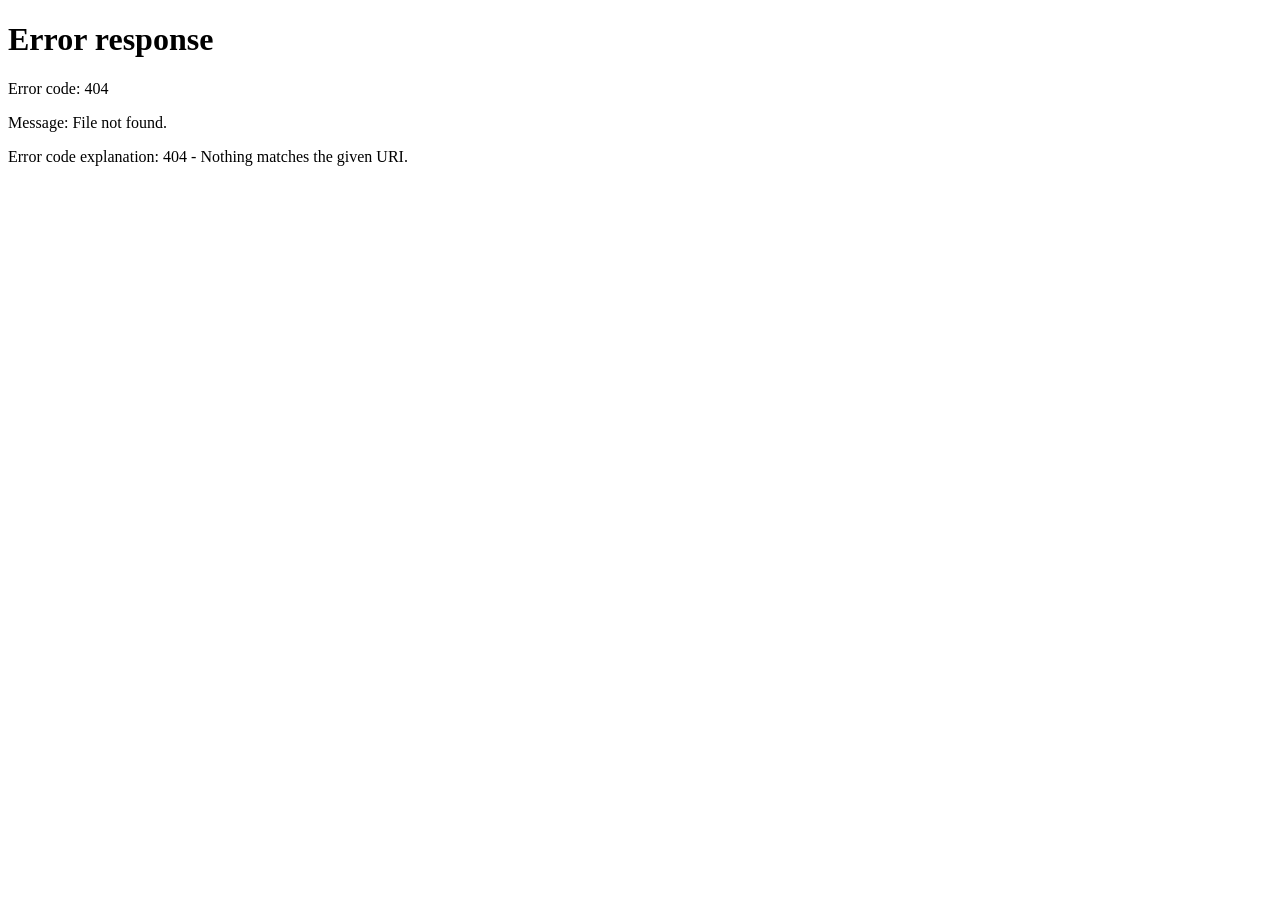
==== inicial.html @ c8400ddc "Create inicial.html with basic layout and styles Initial creation of the inicial.html file with stru" ====
<!DOCTYPE html>
<html lang="pt-BR">
<head>
  <meta charset="UTF-8">
  <meta name="viewport" content="width=device-width, initial-scale=1.0">
  <title>PropostaFácil</title>

  <link href="https://fonts.googleapis.com/css2?family=Poppins:wght@400;500;600&display=swap" rel="stylesheet">
  <link rel="stylesheet" href="../CSS/style.css">

  <style>
    /* ===== ITENS DO ORÇAMENTO ===== */
    .itens-section {
      border: 1px solid rgba(56,189,248,0.2);
      border-radius: 10px;
      padding: 14px;
      margin-bottom: 15px;
      background: rgba(56,189,248,0.04);
    }

    .itens-header {
      display: flex;
      justify-content: space-between;
      align-items: center;
      margin-bottom: 10px;
    }

    .itens-header h3 {
      font-size: 13px;
      font-weight: 600;
      color: #38bdf8;
      text-transform: uppercase;
      letter-spacing: 0.05em;
      margin: 0;
    }

    .btn-add-item {
      background: rgba(56,189,248,0.15);
      color: #38bdf8;
      border: 1px solid rgba(56,189,248,0.3);
      border-radius: 6px;
      padding: 5px 12px;
      font-size: 12px;
      font-weight: 600;
      cursor: pointer;
      transition: 0.2s;
      font-family: 'Poppins', sans-serif;
    }

    .btn-add-item:hover { background: rgba(56,189,248,0.28); }

    .item-row {
      display: grid;
      grid-template-columns: 2fr 60px 90px 80px 28px;
      gap: 6px;
      align-items: center;
      margin-bottom: 6px;
      animation: fadeIn 0.2s ease;
    }

    @keyframes fadeIn {
      from { opacity: 0; transform: translateY(-4px); }
      to   { opacity: 1; transform: translateY(0); }
    }

    .item-row input,
    .item-row select {
      width: 100%;
      padding: 7px 8px;
      border: 1px solid rgba(255,255,255,0.1);
      border-radius: 6px;
      font-size: 12px;
      font-family: 'Poppins', sans-serif;
      background: rgba(255,255,255,0.05);
      color: #e5eef7;
      box-sizing: border-box;
    }

    .item-row input:focus,
    .item-row select:focus {
      outline: none;
      border-color: #38bdf8;
      box-shadow: 0 0 0 2px rgba(56,189,248,0.15);
      background: rgba(255,255,255,0.08);
    }

    .item-row input.item-sub {
      background: rgba(255,255,255,0.03) !important;
      color: #7dd3fc !important;
      font-weight: 600;
      cursor: default;
    }

    .btn-remove-item {
      background: none;
      border: none;
      color: #f87171;
      cursor: pointer;
      font-size: 14px;
      line-height: 1;
      padding: 0;
      border-radius: 5px;
      transition: 0.15s;
      display: flex;
      align-items: center;
      justify-content: center;
      width: 28px;
      height: 28px;
    }

    .btn-remove-item:hover { background: rgba(248,113,113,0.15); }

    .itens-col-labels {
      display: grid;
      grid-template-columns: 2fr 60px 90px 80px 28px;
      gap: 6px;
      margin-bottom: 5px;
    }

    .itens-col-labels span {
      font-size: 10px;
      font-weight: 500;
      color: #64748b;
      text-transform: uppercase;
      letter-spacing: 0.05em;
    }

    .itens-total {
      display: flex;
      justify-content: flex-end;
      align-items: center;
      gap: 8px;
      margin-top: 8px;
      padding-top: 8px;
      border-top: 1px solid rgba(255,255,255,0.07);
      font-size: 13px;
      color: #94a3b8;
    }

    .itens-total strong {
      font-size: 15px;
      color: #38bdf8;
      font-weight: 600;
    }

    /* ===== STATUS SELECT ===== */
    .status-select {
      width: 100%;
      padding: 12px;
      border: 1px solid rgba(255,255,255,0.1);
      border-radius: 8px;
      font-size: 0.95rem;
      font-family: 'Poppins', sans-serif;
      background: rgba(255,255,255,0.05);
      color: #e5eef7;
      cursor: pointer;
    }

    .status-select option { background: #1e3a8a; color: #e5eef7; }

    /* ===== BADGES DE STATUS ===== */
    .badge-status {
      display: inline-block;
      padding: 3px 9px;
      border-radius: 20px;
      font-size: 11px;
      font-weight: 500;
      white-space: nowrap;
    }
    .badge-rascunho  { background: rgba(100,116,139,0.2); color: #94a3b8; }
    .badge-cotacao   { background: rgba(56,189,248,0.15); color: #38bdf8; }
    .badge-aprovacao { background: rgba(250,204,21,0.15);  color: #fbbf24; }
    .badge-aprovado  { background: rgba(52,211,153,0.15);  color: #34d399; }
    .badge-rejeitado { background: rgba(248,113,113,0.15); color: #f87171; }
  </style>

  <script>
    if (!localStorage.getItem('proposta_session')) {
      window.location.href = "login.html";
    }
  </script>
</head>

<body>
  <div class="app">

    <!-- ================= HEADER ================= -->
    <header>
      <div class="logo-area">
        <h1>Proposta<span>Fácil</span></h1>
        <p class="lead">Gerencie orçamentos facilmente</p>
      </div>

      <nav class="menu">
        <a href="dashboard.html" class="menu-link">Dashboard</a>
        <a href="#" class="menu-link">Relatórios</a>
        <a href="#" class="menu-link">Serviços</a>
        <a href="#" class="menu-link">Contato</a>
        <a href="#" class="menu-link">Ferramentas</a>
      </nav>

      <div class="controls">
        <button id="btnClear" class="btn btn-ghost">Limpar</button>
        <button id="logout" class="btn btn-primary">Sair</button>
      </div>
    </header>

    <!-- ================= CONTEÚDO ================= -->
    <main class="grid">

      <!-- ===== FORMULÁRIO ===== -->
      <aside class="card">
        <h2 style="margin-bottom:15px;">Nova Proposta</h2>

        <form id="form" novalidate>
          <input type="hidden" id="id">

          <!-- Título -->
          <div class="field">
            <label for="title">Título</label>
            <input id="title" type="text" placeholder="Ex: Projeto Site" required>
          </div>

          <!-- Fornecedor -->
          <div class="field">
            <label for="supplier">Fornecedor</label>
            <input id="supplier" type="text" placeholder="Nome do fornecedor" required>
          </div>

          <!-- Categoria -->
          <div class="field">
            <label for="category">Categoria</label>
            <select id="category" required>
              <option value="">Selecione</option>
              <option>Projeto</option>
              <option>Compra</option>
              <option>Serviço</option>
              <option>Outro</option>
            </select>
          </div>

          <!-- ===== ITENS DO ORÇAMENTO ===== -->
          <div class="itens-section">
            <div class="itens-header">
              <h3>Itens do Orçamento</h3>
              <button type="button" class="btn-add-item" id="btnAddItem">+ Adicionar Item</button>
            </div>

            <div class="itens-col-labels">
              <span>Descrição</span>
              <span>Qtd</span>
              <span>Preço Unit.</span>
              <span>Subtotal</span>
              <span></span>
            </div>

            <div id="itens-lista">
              <!-- itens inseridos via JS -->
            </div>

            <div class="itens-total">
              <span>Total do Orçamento:</span>
              <strong id="totalGeral">R$ 0,00</strong>
            </div>
          </div>

          <!-- Status -->
          <div class="field">
            <label for="status">Status</label>
            <select id="status" class="status-select" required>
              <option value="rascunho">Rascunho</option>
              <option value="cotacao">Aguardando Cotação</option>
              <option value="aprovacao">Aguardando Aprovação</option>
              <option value="aprovado">Aprovado</option>
              <option value="rejeitado">Rejeitado</option>
            </select>
          </div>

          <!-- Data -->
          <div class="field">
            <label for="date">Data</label>
            <input id="date" type="date" required>
          </div>

          <!-- Observações -->
          <div class="field">
            <label for="notes">Observações</label>
            <textarea id="notes" placeholder="Detalhes adicionais..."></textarea>
          </div>

          <button type="submit" class="btn btn-primary">
            💾 Salvar Proposta
          </button>
        </form>
      </aside>

      <!-- ===== TABELA ===== -->
      <section class="card">
        <div style="display:flex; justify-content:space-between; align-items:center; margin-bottom:15px; flex-wrap:wrap; gap:10px;">
          <h2>Propostas</h2>
          <input id="q" class="search" type="search" placeholder="🔍 Pesquisar...">
        </div>

        <table class="table">
          <thead>
            <tr>
              <th>Título</th>
              <th>Fornecedor</th>
              <th>Categoria</th>
              <th>Itens</th>
              <th>Total</th>
              <th>Status</th>
              <th>Data</th>
              <th>Ações</th>
            </tr>
          </thead>
          <tbody id="tbody">
            <!-- Dados aparecem aqui via JS -->
          </tbody>
        </table>
      </section>

    </main>
  </div>

  <!-- IMPORTAR JSON -->
  <input id="fileInput" type="file" accept="application/json" hidden>

  <!-- ===== SCRIPT DE ITENS ===== -->
  <script>
    // ---- Gerenciamento de Itens ----
    let itens = []; // array de { desc, qty, price }

    function criarLinhaItem(index, item = { desc: '', qty: 1, price: '' }) {
      const row = document.createElement('div');
      row.className = 'item-row';
      row.dataset.index = index;
      row.innerHTML = `
        <input type="text"   class="item-desc"  placeholder="Descrição do item" value="${item.desc}"  required>
        <input type="number" class="item-qty"   min="1" value="${item.qty}"                            required>
        <input type="number" class="item-price" step="0.01" placeholder="R$" value="${item.price}"    required>
        <input type="text"   class="item-sub"   readonly tabindex="-1" >
        <button type="button" class="btn-remove-item" title="Remover item">✕</button>
      `;

      // Calcula subtotal ao digitar
      const qtyEl   = row.querySelector('.item-qty');
      const priceEl = row.querySelector('.item-price');
      const subEl   = row.querySelector('.item-sub');

      function atualizarSub() {
        const q = parseFloat(qtyEl.value)   || 0;
        const p = parseFloat(priceEl.value) || 0;
        subEl.value = (q * p).toLocaleString('pt-BR', { style: 'currency', currency: 'BRL' });
        atualizarTotal();
      }

      qtyEl.addEventListener('input', atualizarSub);
      priceEl.addEventListener('input', atualizarSub);
      atualizarSub();

      // Remover linha
      row.querySelector('.btn-remove-item').addEventListener('click', () => {
        if (document.querySelectorAll('.item-row').length === 1) return; // mínimo 1
        row.remove();
        atualizarTotal();
      });

      return row;
    }

    function atualizarTotal() {
      let total = 0;
      document.querySelectorAll('.item-row').forEach(row => {
        const q = parseFloat(row.querySelector('.item-qty').value)   || 0;
        const p = parseFloat(row.querySelector('.item-price').value) || 0;
        total += q * p;
      });
      document.getElementById('totalGeral').textContent =
        total.toLocaleString('pt-BR', { style: 'currency', currency: 'BRL' });
    }

    function adicionarItem(item) {
      const lista  = document.getElementById('itens-lista');
      const index  = lista.children.length;
      lista.appendChild(criarLinhaItem(index, item));
    }

    function coletarItens() {
      const rows = document.querySelectorAll('.item-row');
      return Array.from(rows).map(row => ({
        desc:  row.querySelector('.item-desc').value.trim(),
        qty:   parseFloat(row.querySelector('.item-qty').value)   || 0,
        price: parseFloat(row.querySelector('.item-price').value) || 0,
      })).filter(i => i.desc); // ignora linhas vazias
    }

    // Inicia com 1 item vazio
    document.addEventListener('DOMContentLoaded', () => {
      adicionarItem();

      document.getElementById('btnAddItem').addEventListener('click', () => {
        adicionarItem();
      });
    });

    // Expõe helpers para o app.js existente
    window.PF = {
      adicionarItem,
      coletarItens,
      atualizarTotal,
      limparItens() {
        document.getElementById('itens-lista').innerHTML = '';
        adicionarItem();
        atualizarTotal();
      },
      carregarItens(arr) {
        document.getElementById('itens-lista').innerHTML = '';
        (arr && arr.length ? arr : [{}]).forEach(i => adicionarItem(i));
        atualizarTotal();
      },
      statusBadge(status) {
        const mapa = {
          rascunho:  ['badge-rascunho',  'Rascunho'],
          cotacao:   ['badge-cotacao',   'Aguard. Cotação'],
          aprovacao: ['badge-aprovacao', 'Aguard. Aprovação'],
          aprovado:  ['badge-aprovado',  'Aprovado'],
          rejeitado: ['badge-rejeitado', 'Rejeitado'],
        };
        const [cls, label] = mapa[status] || ['badge-rascunho', status];
        return `<span class="badge-status ${cls}">${label}</span>`;
      }
    };
  </script>

  <!-- App principal (seu JS existente) -->
  <script type="module" src="../js/app.js"></script>

  <!-- ================= FOOTER ================= -->
  <footer class="footer">
    <p>© 2025 PropostaFácil — Todos os direitos reservados.</p>
  </footer>
</body>
</html>
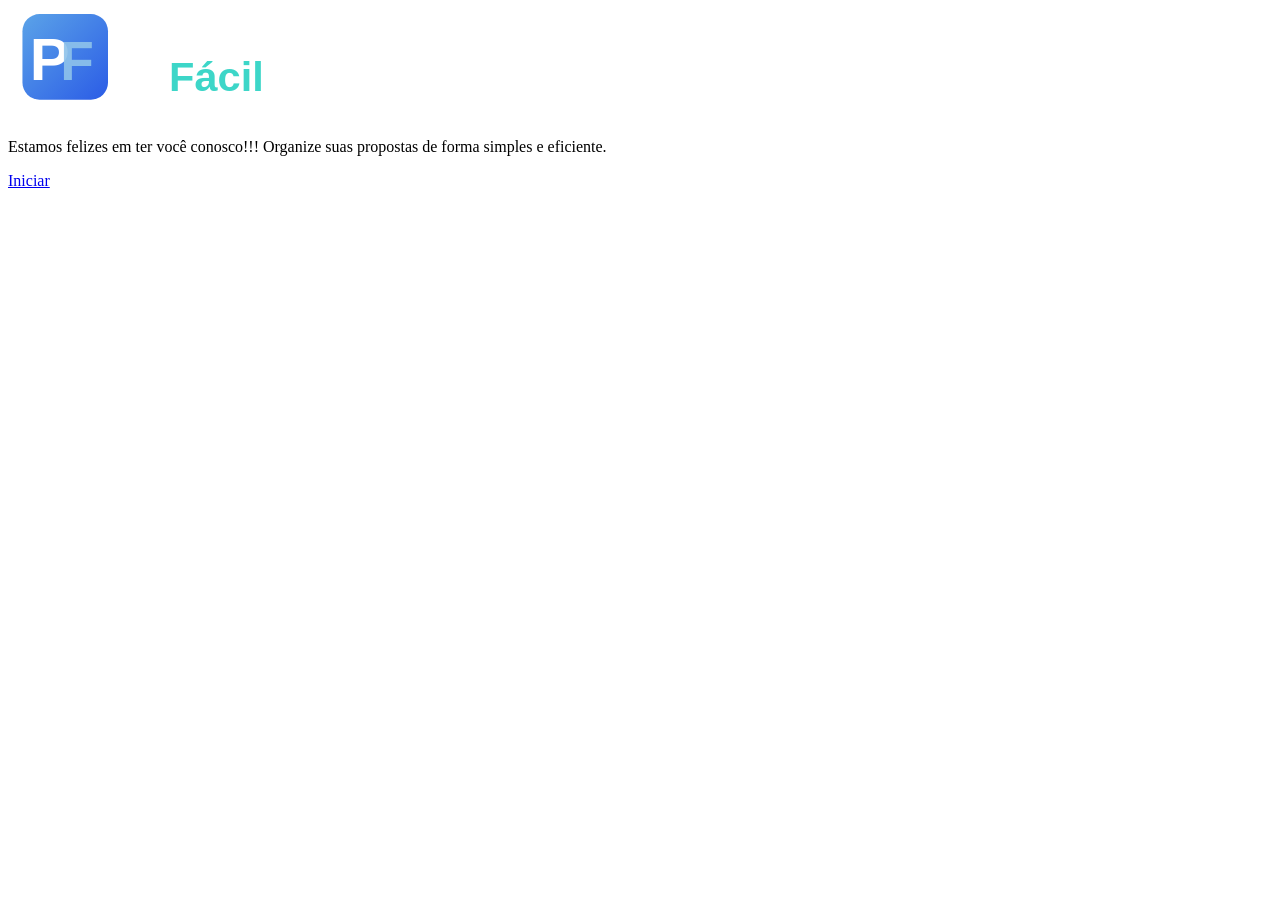
==== commit 9b5665e4: "Create inicial.html with welcome message and SVG" ====
--- a/inicial.html
+++ b/inicial.html
@@ -1,444 +1,39 @@
 <!DOCTYPE html>
 <html lang="pt-BR">
 <head>
-  <meta charset="UTF-8">
-  <meta name="viewport" content="width=device-width, initial-scale=1.0">
-  <title>PropostaFácil</title>
+    <meta charset="UTF-8">
+    <meta name="viewport" content="width=device-width, initial-scale=1.0">
+    <title>Bem-vindo | Proposta Fácil</title>
+    <link rel="stylesheet" href="../CSS/inicial.css">
+</head>
+<body>
 
-  <link href="https://fonts.googleapis.com/css2?family=Poppins:wght@400;500;600&display=swap" rel="stylesheet">
-  <link rel="stylesheet" href="../CSS/style.css">
+  <div class="container">
 
-  <style>
-    /* ===== ITENS DO ORÇAMENTO ===== */
-    .itens-section {
-      border: 1px solid rgba(56,189,248,0.2);
-      border-radius: 10px;
-      padding: 14px;
-      margin-bottom: 15px;
-      background: rgba(56,189,248,0.04);
-    }
+   <svg width="420" height="110" viewBox="0 0 680 180" xmlns="http://www.w3.org/2000/svg">
+  <defs>
+    <linearGradient id="bgGrad2" x1="0%" y1="0%" x2="100%" y2="100%">
+      <stop offset="0%" style="stop-color:#5BA3E8"/>
+      <stop offset="100%" style="stop-color:#2B5CE6"/>
+    </linearGradient>
+  </defs>
+  <rect x="20" y="10" width="140" height="140" rx="28" fill="url(#bgGrad2)"/>
+  <text x="32" y="118" font-family="Arial Black, sans-serif" font-weight="900" font-size="98" fill="white">P</text>
+  <text x="82" y="118" font-family="Arial Black, sans-serif" font-weight="900" font-size="90" fill="#8FC3EB" opacity="0.9">F</text>
+  <text x="260" y="60" font-family="Arial, sans-serif" font-weight="700" font-size="68" fill="white">Proposta</text>
+  <text x="260" y="135" font-family="Arial, sans-serif" font-weight="700" font-size="68" fill="#3DD6C8">Fácil</text>
+</svg>
 
-    .itens-header {
-      display: flex;
-      justify-content: space-between;
-      align-items: center;
-      margin-bottom: 10px;
-    }
+    <p>
+      Estamos felizes em ter você conosco!!!
+      Organize suas propostas de forma simples e eficiente.
+    </p>
 
-    .itens-header h3 {
-      font-size: 13px;
-      font-weight: 600;
-      color: #38bdf8;
-      text-transform: uppercase;
-      letter-spacing: 0.05em;
-      margin: 0;
-    }
+    <!-- CORRIGIDO: era teste.html, agora aponta para login.php -->
+    <a href="login.php" class="btn">Iniciar</a>
+    
 
-    .btn-add-item {
-      background: rgba(56,189,248,0.15);
-      color: #38bdf8;
-      border: 1px solid rgba(56,189,248,0.3);
-      border-radius: 6px;
-      padding: 5px 12px;
-      font-size: 12px;
-      font-weight: 600;
-      cursor: pointer;
-      transition: 0.2s;
-      font-family: 'Poppins', sans-serif;
-    }
-
-    .btn-add-item:hover { background: rgba(56,189,248,0.28); }
-
-    .item-row {
-      display: grid;
-      grid-template-columns: 2fr 60px 90px 80px 28px;
-      gap: 6px;
-      align-items: center;
-      margin-bottom: 6px;
-      animation: fadeIn 0.2s ease;
-    }
-
-    @keyframes fadeIn {
-      from { opacity: 0; transform: translateY(-4px); }
-      to   { opacity: 1; transform: translateY(0); }
-    }
-
-    .item-row input,
-    .item-row select {
-      width: 100%;
-      padding: 7px 8px;
-      border: 1px solid rgba(255,255,255,0.1);
-      border-radius: 6px;
-      font-size: 12px;
-      font-family: 'Poppins', sans-serif;
-      background: rgba(255,255,255,0.05);
-      color: #e5eef7;
-      box-sizing: border-box;
-    }
-
-    .item-row input:focus,
-    .item-row select:focus {
-      outline: none;
-      border-color: #38bdf8;
-      box-shadow: 0 0 0 2px rgba(56,189,248,0.15);
-      background: rgba(255,255,255,0.08);
-    }
-
-    .item-row input.item-sub {
-      background: rgba(255,255,255,0.03) !important;
-      color: #7dd3fc !important;
-      font-weight: 600;
-      cursor: default;
-    }
-
-    .btn-remove-item {
-      background: none;
-      border: none;
-      color: #f87171;
-      cursor: pointer;
-      font-size: 14px;
-      line-height: 1;
-      padding: 0;
-      border-radius: 5px;
-      transition: 0.15s;
-      display: flex;
-      align-items: center;
-      justify-content: center;
-      width: 28px;
-      height: 28px;
-    }
-
-    .btn-remove-item:hover { background: rgba(248,113,113,0.15); }
-
-    .itens-col-labels {
-      display: grid;
-      grid-template-columns: 2fr 60px 90px 80px 28px;
-      gap: 6px;
-      margin-bottom: 5px;
-    }
-
-    .itens-col-labels span {
-      font-size: 10px;
-      font-weight: 500;
-      color: #64748b;
-      text-transform: uppercase;
-      letter-spacing: 0.05em;
-    }
-
-    .itens-total {
-      display: flex;
-      justify-content: flex-end;
-      align-items: center;
-      gap: 8px;
-      margin-top: 8px;
-      padding-top: 8px;
-      border-top: 1px solid rgba(255,255,255,0.07);
-      font-size: 13px;
-      color: #94a3b8;
-    }
-
-    .itens-total strong {
-      font-size: 15px;
-      color: #38bdf8;
-      font-weight: 600;
-    }
-
-    /* ===== STATUS SELECT ===== */
-    .status-select {
-      width: 100%;
-      padding: 12px;
-      border: 1px solid rgba(255,255,255,0.1);
-      border-radius: 8px;
-      font-size: 0.95rem;
-      font-family: 'Poppins', sans-serif;
-      background: rgba(255,255,255,0.05);
-      color: #e5eef7;
-      cursor: pointer;
-    }
-
-    .status-select option { background: #1e3a8a; color: #e5eef7; }
-
-    /* ===== BADGES DE STATUS ===== */
-    .badge-status {
-      display: inline-block;
-      padding: 3px 9px;
-      border-radius: 20px;
-      font-size: 11px;
-      font-weight: 500;
-      white-space: nowrap;
-    }
-    .badge-rascunho  { background: rgba(100,116,139,0.2); color: #94a3b8; }
-    .badge-cotacao   { background: rgba(56,189,248,0.15); color: #38bdf8; }
-    .badge-aprovacao { background: rgba(250,204,21,0.15);  color: #fbbf24; }
-    .badge-aprovado  { background: rgba(52,211,153,0.15);  color: #34d399; }
-    .badge-rejeitado { background: rgba(248,113,113,0.15); color: #f87171; }
-  </style>
-
-  <script>
-    if (!localStorage.getItem('proposta_session')) {
-      window.location.href = "login.html";
-    }
-  </script>
-</head>
-
-<body>
-  <div class="app">
-
-    <!-- ================= HEADER ================= -->
-    <header>
-      <div class="logo-area">
-        <h1>Proposta<span>Fácil</span></h1>
-        <p class="lead">Gerencie orçamentos facilmente</p>
-      </div>
-
-      <nav class="menu">
-        <a href="dashboard.html" class="menu-link">Dashboard</a>
-        <a href="#" class="menu-link">Relatórios</a>
-        <a href="#" class="menu-link">Serviços</a>
-        <a href="#" class="menu-link">Contato</a>
-        <a href="#" class="menu-link">Ferramentas</a>
-      </nav>
-
-      <div class="controls">
-        <button id="btnClear" class="btn btn-ghost">Limpar</button>
-        <button id="logout" class="btn btn-primary">Sair</button>
-      </div>
-    </header>
-
-    <!-- ================= CONTEÚDO ================= -->
-    <main class="grid">
-
-      <!-- ===== FORMULÁRIO ===== -->
-      <aside class="card">
-        <h2 style="margin-bottom:15px;">Nova Proposta</h2>
-
-        <form id="form" novalidate>
-          <input type="hidden" id="id">
-
-          <!-- Título -->
-          <div class="field">
-            <label for="title">Título</label>
-            <input id="title" type="text" placeholder="Ex: Projeto Site" required>
-          </div>
-
-          <!-- Fornecedor -->
-          <div class="field">
-            <label for="supplier">Fornecedor</label>
-            <input id="supplier" type="text" placeholder="Nome do fornecedor" required>
-          </div>
-
-          <!-- Categoria -->
-          <div class="field">
-            <label for="category">Categoria</label>
-            <select id="category" required>
-              <option value="">Selecione</option>
-              <option>Projeto</option>
-              <option>Compra</option>
-              <option>Serviço</option>
-              <option>Outro</option>
-            </select>
-          </div>
-
-          <!-- ===== ITENS DO ORÇAMENTO ===== -->
-          <div class="itens-section">
-            <div class="itens-header">
-              <h3>Itens do Orçamento</h3>
-              <button type="button" class="btn-add-item" id="btnAddItem">+ Adicionar Item</button>
-            </div>
-
-            <div class="itens-col-labels">
-              <span>Descrição</span>
-              <span>Qtd</span>
-              <span>Preço Unit.</span>
-              <span>Subtotal</span>
-              <span></span>
-            </div>
-
-            <div id="itens-lista">
-              <!-- itens inseridos via JS -->
-            </div>
-
-            <div class="itens-total">
-              <span>Total do Orçamento:</span>
-              <strong id="totalGeral">R$ 0,00</strong>
-            </div>
-          </div>
-
-          <!-- Status -->
-          <div class="field">
-            <label for="status">Status</label>
-            <select id="status" class="status-select" required>
-              <option value="rascunho">Rascunho</option>
-              <option value="cotacao">Aguardando Cotação</option>
-              <option value="aprovacao">Aguardando Aprovação</option>
-              <option value="aprovado">Aprovado</option>
-              <option value="rejeitado">Rejeitado</option>
-            </select>
-          </div>
-
-          <!-- Data -->
-          <div class="field">
-            <label for="date">Data</label>
-            <input id="date" type="date" required>
-          </div>
-
-          <!-- Observações -->
-          <div class="field">
-            <label for="notes">Observações</label>
-            <textarea id="notes" placeholder="Detalhes adicionais..."></textarea>
-          </div>
-
-          <button type="submit" class="btn btn-primary">
-            💾 Salvar Proposta
-          </button>
-        </form>
-      </aside>
-
-      <!-- ===== TABELA ===== -->
-      <section class="card">
-        <div style="display:flex; justify-content:space-between; align-items:center; margin-bottom:15px; flex-wrap:wrap; gap:10px;">
-          <h2>Propostas</h2>
-          <input id="q" class="search" type="search" placeholder="🔍 Pesquisar...">
-        </div>
-
-        <table class="table">
-          <thead>
-            <tr>
-              <th>Título</th>
-              <th>Fornecedor</th>
-              <th>Categoria</th>
-              <th>Itens</th>
-              <th>Total</th>
-              <th>Status</th>
-              <th>Data</th>
-              <th>Ações</th>
-            </tr>
-          </thead>
-          <tbody id="tbody">
-            <!-- Dados aparecem aqui via JS -->
-          </tbody>
-        </table>
-      </section>
-
-    </main>
   </div>
 
-  <!-- IMPORTAR JSON -->
-  <input id="fileInput" type="file" accept="application/json" hidden>
-
-  <!-- ===== SCRIPT DE ITENS ===== -->
-  <script>
-    // ---- Gerenciamento de Itens ----
-    let itens = []; // array de { desc, qty, price }
-
-    function criarLinhaItem(index, item = { desc: '', qty: 1, price: '' }) {
-      const row = document.createElement('div');
-      row.className = 'item-row';
-      row.dataset.index = index;
-      row.innerHTML = `
-        <input type="text"   class="item-desc"  placeholder="Descrição do item" value="${item.desc}"  required>
-        <input type="number" class="item-qty"   min="1" value="${item.qty}"                            required>
-        <input type="number" class="item-price" step="0.01" placeholder="R$" value="${item.price}"    required>
-        <input type="text"   class="item-sub"   readonly tabindex="-1" >
-        <button type="button" class="btn-remove-item" title="Remover item">✕</button>
-      `;
-
-      // Calcula subtotal ao digitar
-      const qtyEl   = row.querySelector('.item-qty');
-      const priceEl = row.querySelector('.item-price');
-      const subEl   = row.querySelector('.item-sub');
-
-      function atualizarSub() {
-        const q = parseFloat(qtyEl.value)   || 0;
-        const p = parseFloat(priceEl.value) || 0;
-        subEl.value = (q * p).toLocaleString('pt-BR', { style: 'currency', currency: 'BRL' });
-        atualizarTotal();
-      }
-
-      qtyEl.addEventListener('input', atualizarSub);
-      priceEl.addEventListener('input', atualizarSub);
-      atualizarSub();
-
-      // Remover linha
-      row.querySelector('.btn-remove-item').addEventListener('click', () => {
-        if (document.querySelectorAll('.item-row').length === 1) return; // mínimo 1
-        row.remove();
-        atualizarTotal();
-      });
-
-      return row;
-    }
-
-    function atualizarTotal() {
-      let total = 0;
-      document.querySelectorAll('.item-row').forEach(row => {
-        const q = parseFloat(row.querySelector('.item-qty').value)   || 0;
-        const p = parseFloat(row.querySelector('.item-price').value) || 0;
-        total += q * p;
-      });
-      document.getElementById('totalGeral').textContent =
-        total.toLocaleString('pt-BR', { style: 'currency', currency: 'BRL' });
-    }
-
-    function adicionarItem(item) {
-      const lista  = document.getElementById('itens-lista');
-      const index  = lista.children.length;
-      lista.appendChild(criarLinhaItem(index, item));
-    }
-
-    function coletarItens() {
-      const rows = document.querySelectorAll('.item-row');
-      return Array.from(rows).map(row => ({
-        desc:  row.querySelector('.item-desc').value.trim(),
-        qty:   parseFloat(row.querySelector('.item-qty').value)   || 0,
-        price: parseFloat(row.querySelector('.item-price').value) || 0,
-      })).filter(i => i.desc); // ignora linhas vazias
-    }
-
-    // Inicia com 1 item vazio
-    document.addEventListener('DOMContentLoaded', () => {
-      adicionarItem();
-
-      document.getElementById('btnAddItem').addEventListener('click', () => {
-        adicionarItem();
-      });
-    });
-
-    // Expõe helpers para o app.js existente
-    window.PF = {
-      adicionarItem,
-      coletarItens,
-      atualizarTotal,
-      limparItens() {
-        document.getElementById('itens-lista').innerHTML = '';
-        adicionarItem();
-        atualizarTotal();
-      },
-      carregarItens(arr) {
-        document.getElementById('itens-lista').innerHTML = '';
-        (arr && arr.length ? arr : [{}]).forEach(i => adicionarItem(i));
-        atualizarTotal();
-      },
-      statusBadge(status) {
-        const mapa = {
-          rascunho:  ['badge-rascunho',  'Rascunho'],
-          cotacao:   ['badge-cotacao',   'Aguard. Cotação'],
-          aprovacao: ['badge-aprovacao', 'Aguard. Aprovação'],
-          aprovado:  ['badge-aprovado',  'Aprovado'],
-          rejeitado: ['badge-rejeitado', 'Rejeitado'],
-        };
-        const [cls, label] = mapa[status] || ['badge-rascunho', status];
-        return `<span class="badge-status ${cls}">${label}</span>`;
-      }
-    };
-  </script>
-
-  <!-- App principal (seu JS existente) -->
-  <script type="module" src="../js/app.js"></script>
-
-  <!-- ================= FOOTER ================= -->
-  <footer class="footer">
-    <p>© 2025 PropostaFácil — Todos os direitos reservados.</p>
-  </footer>
 </body>
 </html>
